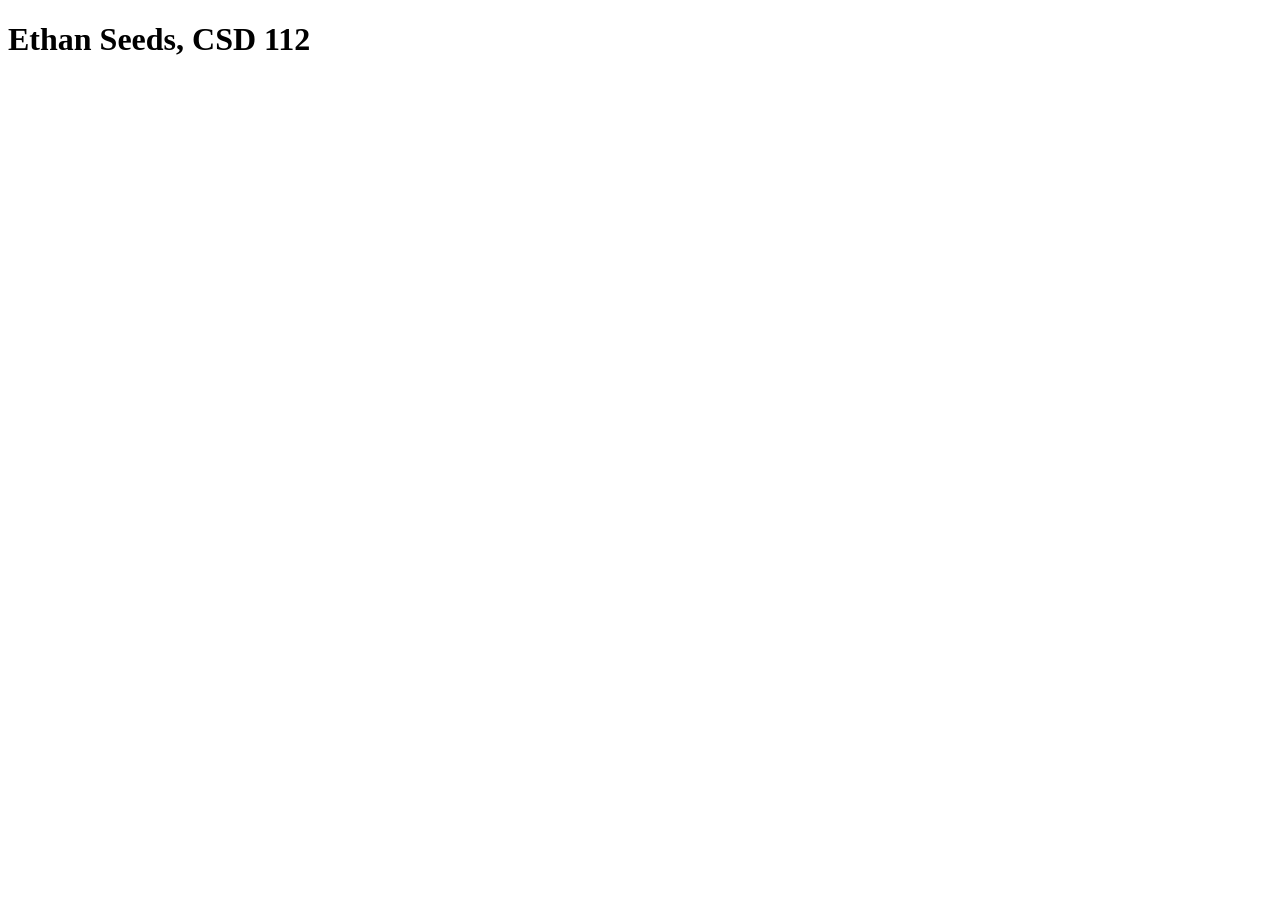
==== index.html @ 7517ffdf "added blank html code" ====
<!DOCTYPE html>
<html lang="en">
<head>
    <meta charset="UTF-8">
    <meta name="viewport" content="width=device-width, initial-scale=1.0">
    <title>Document</title>
</head>
<body>
    <h1> Ethan Seeds, CSD 112</h1>
</body>
</html>
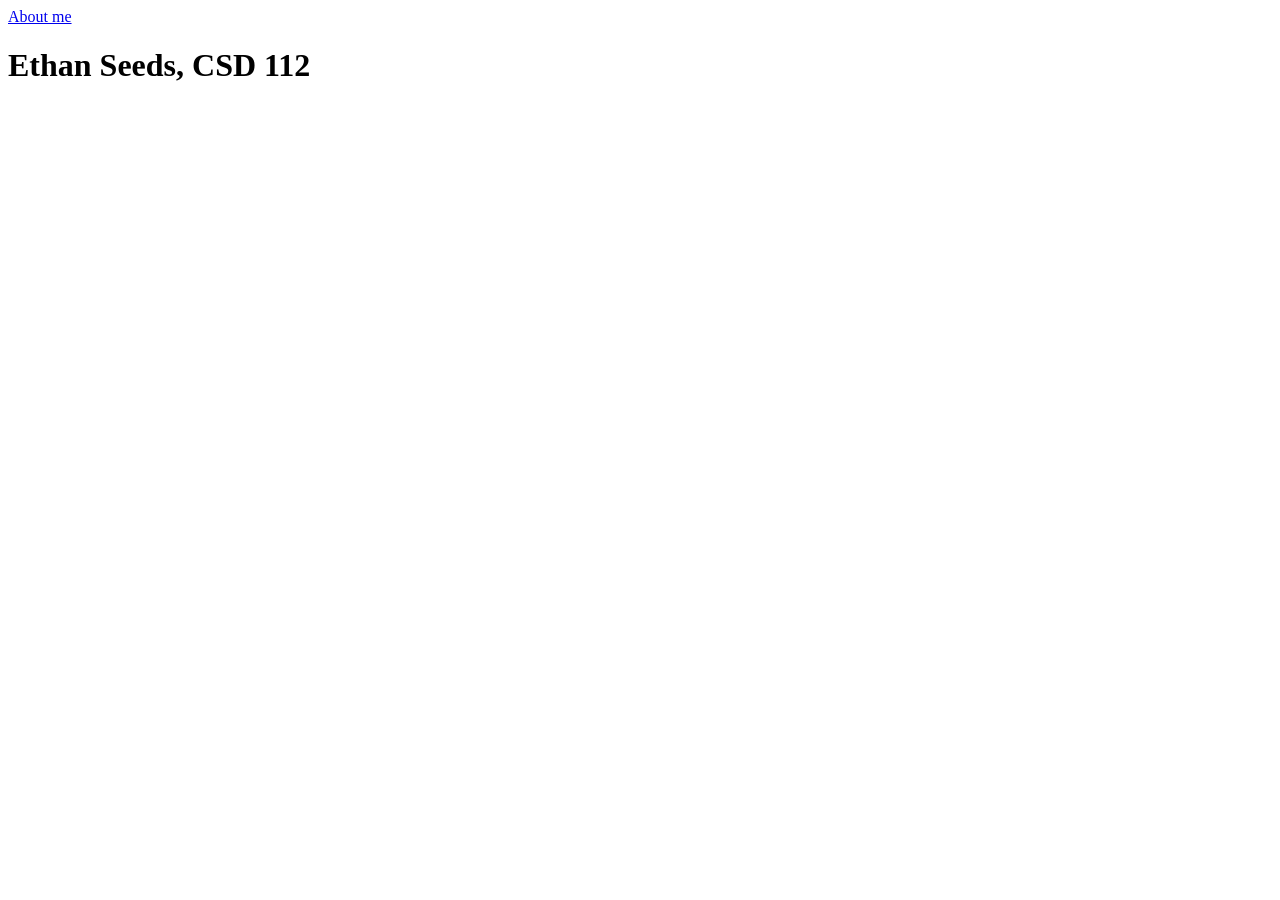
==== commit 593fa88a: "Edits" ====
--- a/index.html
+++ b/index.html
@@ -6,6 +6,7 @@
     <title>Document</title>
 </head>
 <body>
-    <h1> Ethan Seeds, CSD 112</h1>
+    <a href="html/about.html">About me</a>
+    <h1>Ethan Seeds, CSD 112</h1>
 </body>
-</html>
+</html>
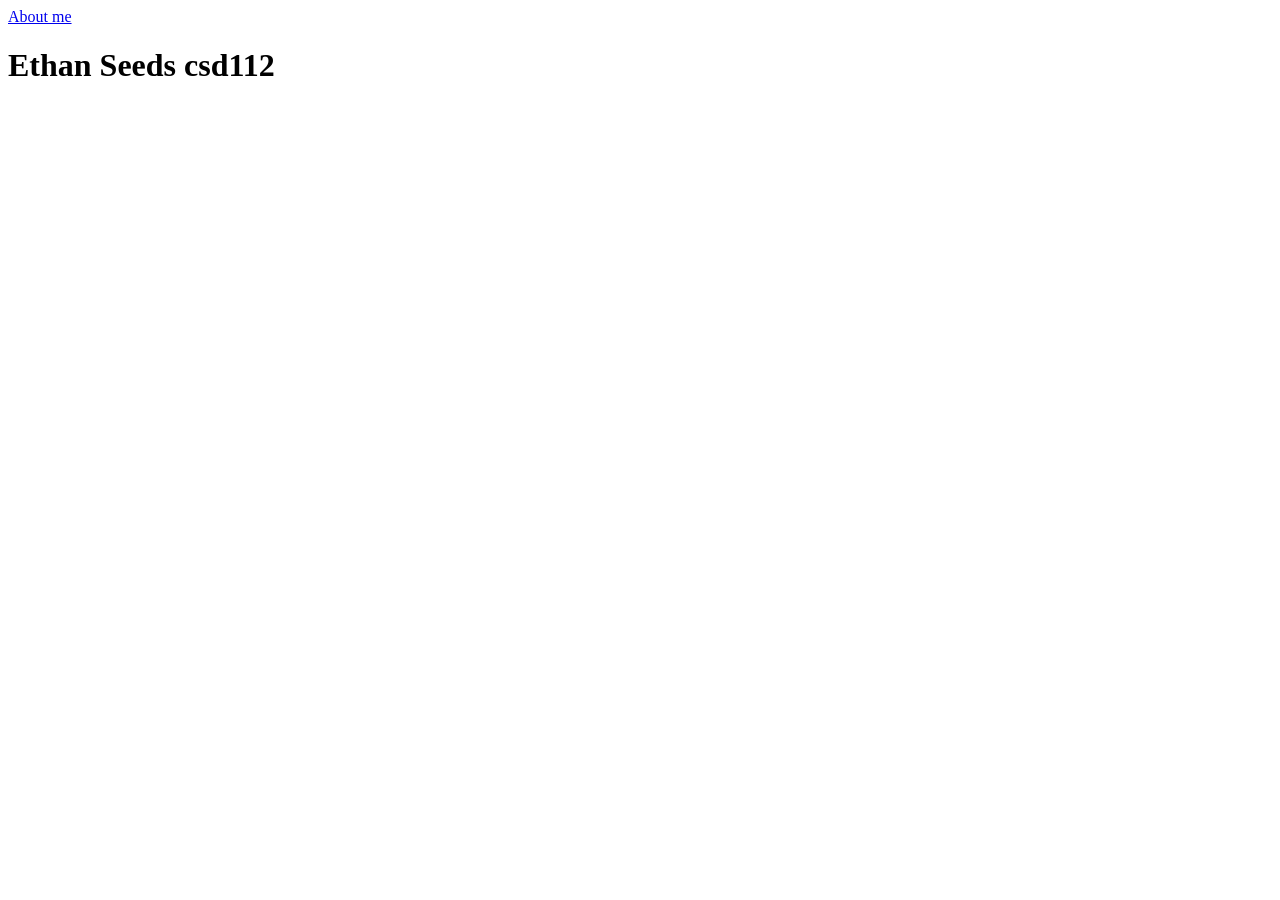
==== commit 3804318e: "update" ====
--- a/index.html
+++ b/index.html
@@ -7,6 +7,6 @@
 </head>
 <body>
     <a href="html/about.html">About me</a>
-    <h1>Ethan Seeds, CSD 112</h1>
+    <h1>Ethan Seeds csd112</h1>
 </body>
 </html>
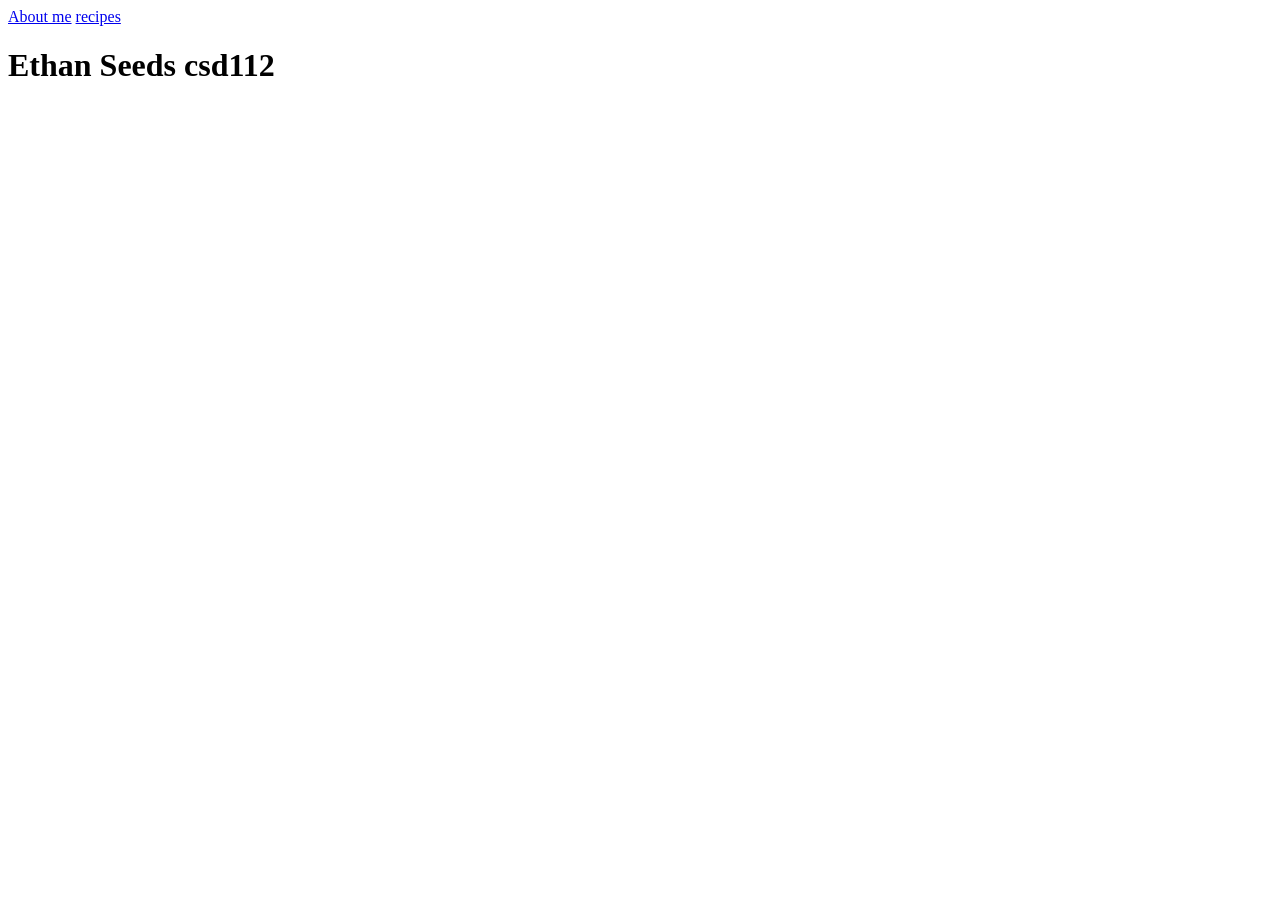
==== commit 523df290: "s" ====
--- a/index.html
+++ b/index.html
@@ -7,6 +7,10 @@
 </head>
 <body>
     <a href="html/about.html">About me</a>
+         
+    
+<a href="html/recipes.html">recipes</a>
+
     <h1>Ethan Seeds csd112</h1>
 </body>
 </html>
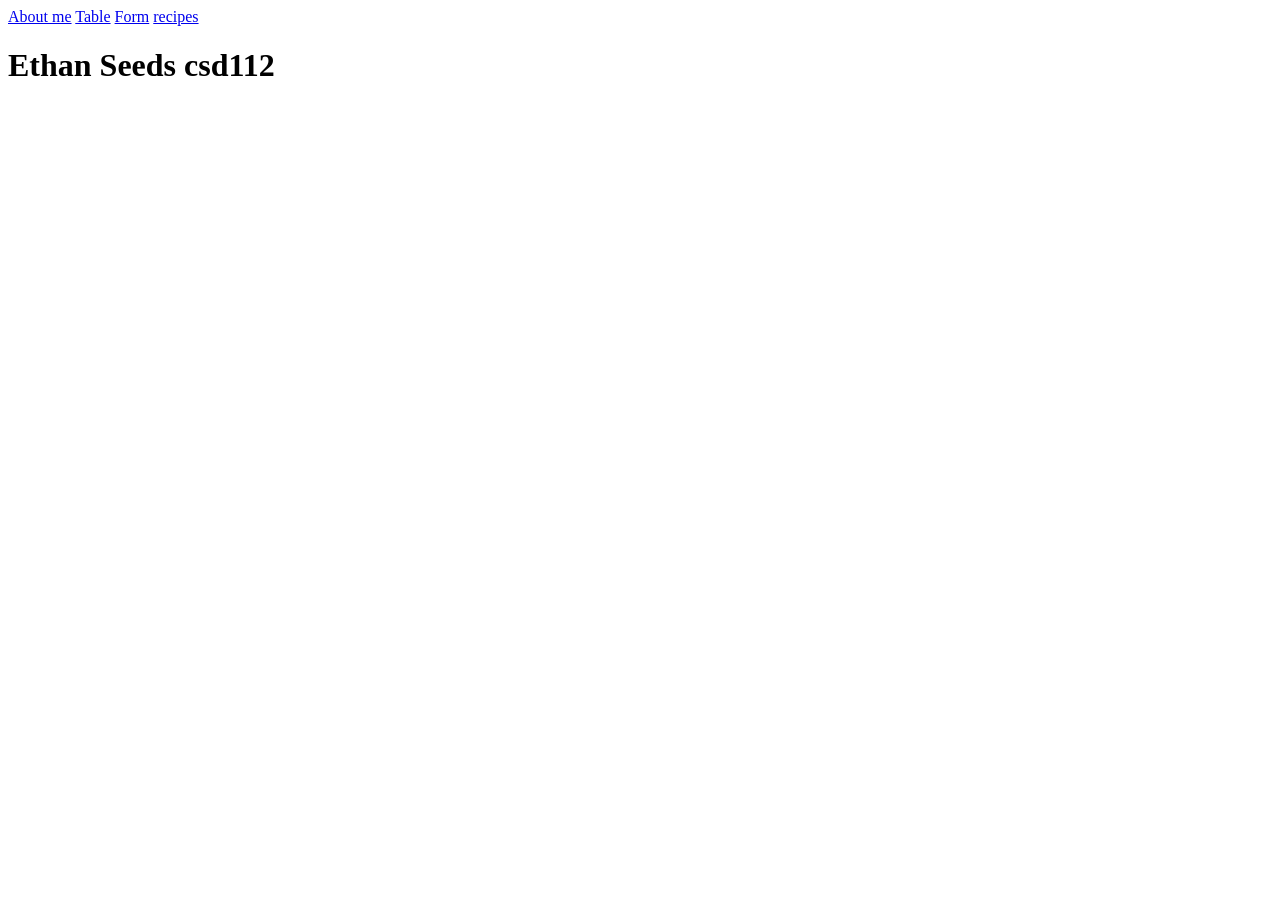
==== commit 92401b41: "update form and text pages" ====
--- a/index.html
+++ b/index.html
@@ -7,7 +7,8 @@
 </head>
 <body>
     <a href="html/about.html">About me</a>
-         
+    <a href="html/table.html">Table</a>
+    <a href="html/form.html">Form</a>     
     
 <a href="html/recipes.html">recipes</a>
 
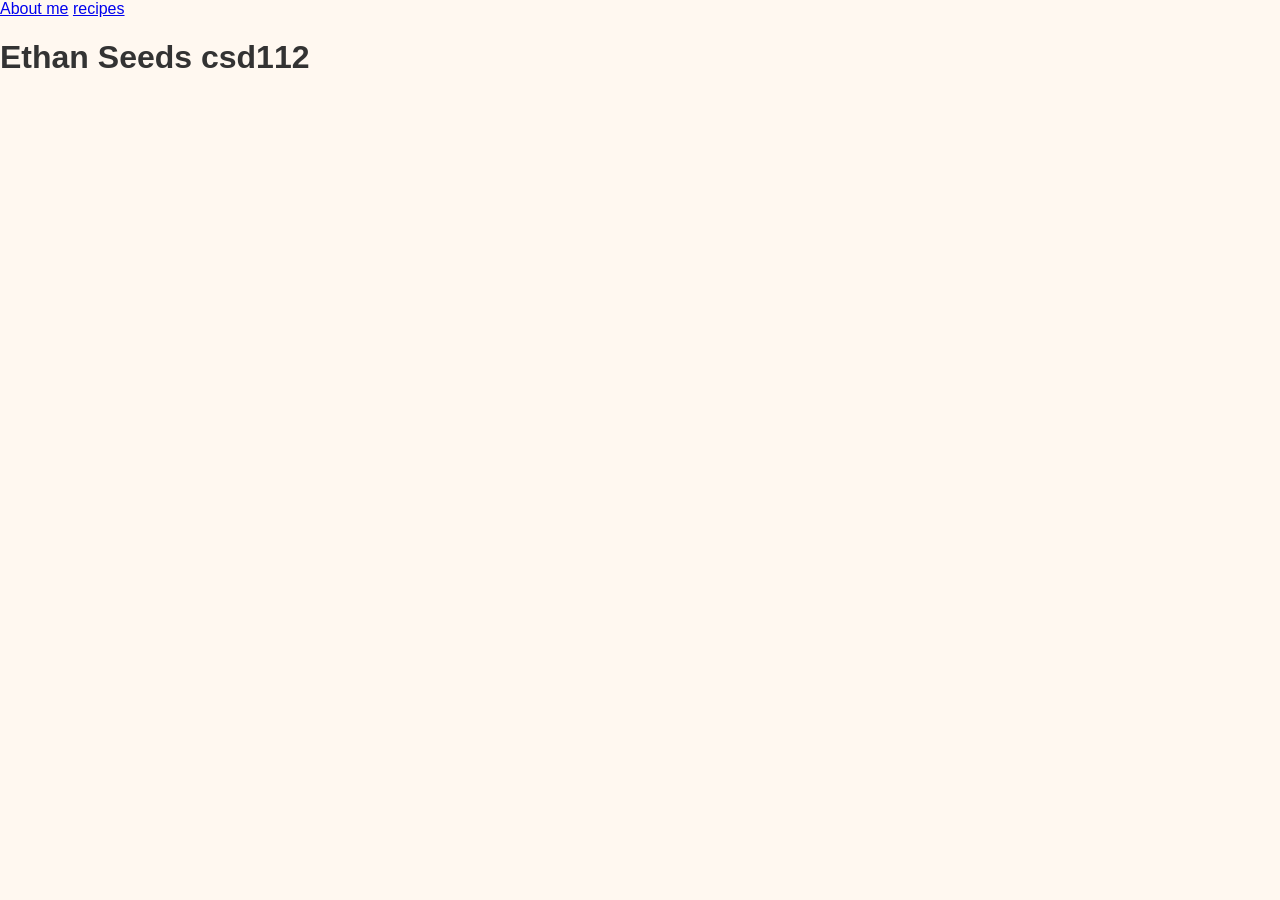
==== commit 1c166de2: "Merge branch 'main' of https://github.com/elseed62-lab/assignments" ====
--- a/index.html
+++ b/index.html
@@ -4,11 +4,11 @@
     <meta charset="UTF-8">
     <meta name="viewport" content="width=device-width, initial-scale=1.0">
     <title>Document</title>
+    <link rel="stylesheet" href="css/style.css" />
 </head>
 <body>
     <a href="html/about.html">About me</a>
-    <a href="html/table.html">Table</a>
-    <a href="html/form.html">Form</a>     
+         
     
 <a href="html/recipes.html">recipes</a>
 
--- a/css/style.css
+++ b/css/style.css
@@ -0,0 +1,44 @@
+img {
+    width: 75% !important;
+}
+html {
+
+        body {
+            background-size: cover;
+            font-family: Arial, sans-serif;
+            margin: 0;
+            background-color: #fff8f0;
+            color: #333;
+            padding: 0;
+        }
+        header {
+            background-color: #ff7043;
+            color: white;
+            padding: 1rem;
+            text-align: center;
+        }
+        .recipe {
+            background: white;
+            margin: 1rem auto;
+            padding: 1rem;
+            border-radius: 8px;
+            max-width: 50%;
+            box-shadow: 0 2px 5px rgba(0,0,0,0.1);
+        }
+        .recipe h3 {
+            color: #572718;
+            margin-left: 1.5rem;
+        }
+        h2 {
+            color: #9b43ff;
+            text-align: center;
+            margin: 1rem auto;
+            padding: 1rem;
+        
+
+        }
+        
+        ul, ol {
+            margin-left: 1.5rem;
+        }
+}
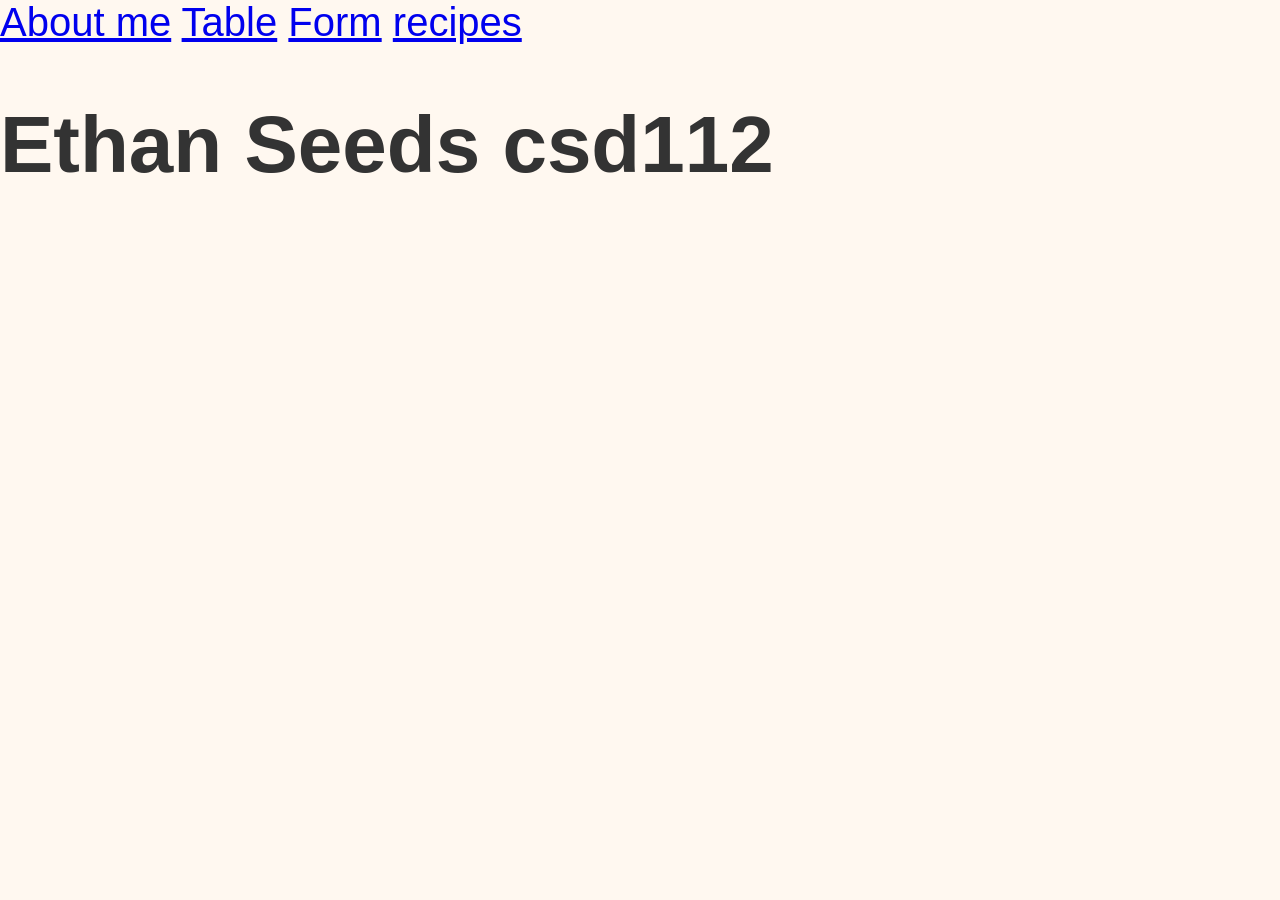
==== commit 542c42c9: "Merge branch 'main' of https://github.com/elseed62-lab/assignments" ====
--- a/index.html
+++ b/index.html
@@ -8,7 +8,8 @@
 </head>
 <body>
     <a href="html/about.html">About me</a>
-         
+    <a href="html/table.html">Table</a>
+    <a href="html/form.html">Form</a>     
     
 <a href="html/recipes.html">recipes</a>
 
--- a/css/style.css
+++ b/css/style.css
@@ -1,7 +1,3 @@
-img {
-    width: 75% !important;
-}
-html {
 
         body {
             background-size: cover;
@@ -10,6 +6,7 @@
             background-color: #fff8f0;
             color: #333;
             padding: 0;
+            font-size: 40px;
         }
         header {
             background-color: #ff7043;
@@ -17,7 +14,8 @@
             padding: 1rem;
             text-align: center;
         }
-        .recipe {
+        .recipe { 
+            
             background: white;
             margin: 1rem auto;
             padding: 1rem;
@@ -41,4 +39,70 @@
         ul, ol {
             margin-left: 1.5rem;
         }
+        table {
+        background-color: #834848;
+        width: 100%;
+        border-collapse: collapse;
+        margin: 20px 0;
+        font-family: 'Bold', 'Franklin Gothic Medium', 'Arial Narrow', Arial, sans-serif;
+        font-size: 32px;
+        font-size: scalable 100%;
+        flex: auto;
+        }
+        th, td {
+        border: 1px solid #ddd;
+        padding: 12px;
+        text-align: left;
+        font-size: scalable 100%;
+        font-weight: 200;
+        }
+         th {
+        background-color: #f4f4f4;
+        color: #333;
+        }
+        tr:nth-child(even) {
+        background-color: #f13131;
+         }
+         tr:hover {
+        background-color: #b3b3b3;
+        }
+        .color-icon {
+        width: 15px;
+        height: 15px;
+        display: inline-block;
+        border-radius: 50%;
+        margin-right: 5px;
+    }
+    .planeswalker header {
+        background-color: #423ba1;
+        color: #000000;
+        padding: 1rem;
+        text-align: center;
+        font-size: vw 10%; 
+    }
+    .recipe-page {
+        background-image: url('../img/ChallahBread.jpg');
+        background-repeat: no-repeat;
+        background-size: cover;
+    }
+    tbody td:first-child img {
+        width: 100%;
+        max-width: 400px; 
+
+    }
+    .video-container {
+  position: relative;
+  width: 100%;
+  padding-bottom: 56.25%; /* (9 / 16) * 100 = 16:9 ratio */
+  height: 0;
+  overflow: hidden;
+}
+
+.video-container iframe {
+  position: absolute;
+  top: 0;
+  left: 0;
+  width: 100%;
+  height: 100%;
+  border: 0;
 }
